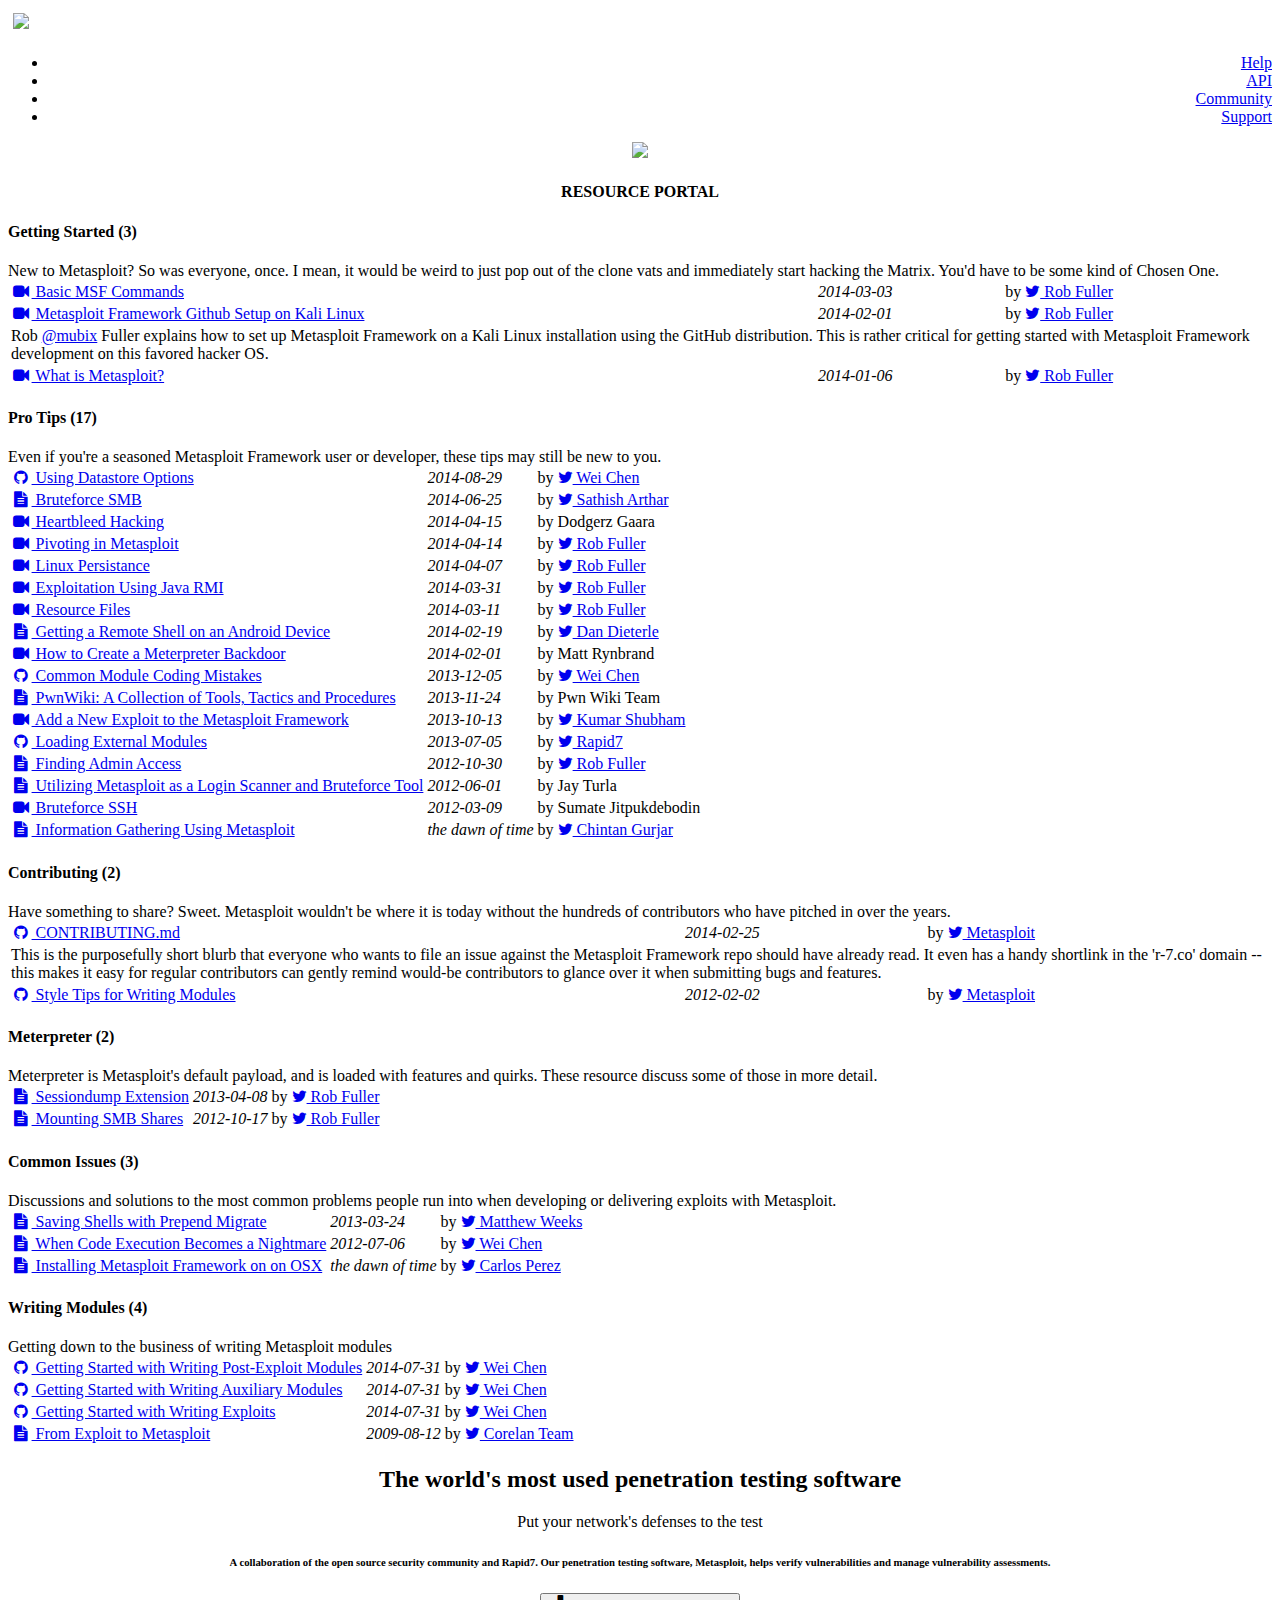
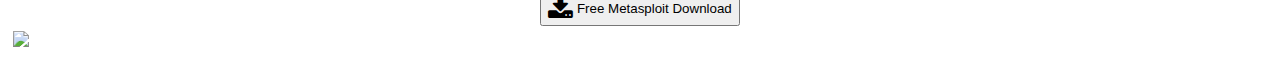
==== index.html @ c906aa35 "Update to 62ab00e from source" ====
<!DOCTYPE html>
<html lang="en">
  <head>
    <meta charset="utf-8" />
    <meta content="IE=edge" http-equiv="X-UA-Compatible" />
    <meta name="viewport" content="width=device-width, initial-scale=1">
    <style id="antiClickjack">body{display:none !important;}</style>
    <script type="text/javascript">
  if (self === top) {
    var antiClickjack = document.getElementById("antiClickjack");
    antiClickjack.parentNode.removeChild(antiClickjack);
    } else {
      top.location = self.location;
  }
    </script>

  <title>Metasploit Resource Portal</title>
  <link href="//netdna.bootstrapcdn.com/font-awesome/4.2.0/css/font-awesome.min.css" rel="stylesheet" type="text/css" />
  <!-- Local versions for safety. Pare down the bootstrap.min someday soon -->
  <link href="stylesheets/darkly.css" rel="stylesheet" type="text/css" relative="true" />
  <link href="stylesheets/custom.css" rel="stylesheet" type="text/css" relative="true" />
  <script src="javascripts/jquery.min.js" type="text/javascript" relative="true"></script>
  <script src="javascripts/bootstrap.min.js" type="text/javascript" relative="true"></script>
  </head>
  <body>
    <div align="left" style="background-color: white; padding: 5px;">
  <img class="logo-r7" src="images/r7-logo.png" />
</div>


<ul position="static" align="right" class="nav nav-pills" role="tablist">  <li><a href="https://help.metasploit.com">Help</a></li>
  <li><a href="api/">API</a></li>
  <li><a href="https://community.rapid7.com/community/metasploit">Community</a></li>
  <li><a href="https://www.rapid7.com/support/">Support</a></li>
</ul>
<div align="center">  <img class="logo" src="images/metasploit-white-logo.png" />
  <h4 class="text-warning">RESOURCE PORTAL</h4>
</div>

<div class="panel-group" id="accordion">
    <div class="panel panel-primary">
<div class="panel-heading" data-toggle="collapse" data-parent="#accordion" data-target="#getting_started">    <h4 class="panel-title">
      Getting Started
      (3)
    </h4>
</div><div id="getting_started" class="panel-collapse collapse">      <div class="panel-body">
      New to Metasploit? So was everyone, once. I mean, it would be weird to just pop out of the clone vats and immediately start hacking the Matrix. You'd have to be some kind of Chosen One.
    </div>
    <table class="table">

  <tr>
      <td class="resource_url">
        <a target="_blank" href="https://www.youtube.com/watch?v=gWKyFYMY_Pk"><span class="fa-fw fa fa-video-camera"></span> Basic MSF Commands</a>
      </td>
      <td class="resource_date" nowrap>
        <em>2014-03-03</em>
      </td>
      <td nowrap>
        by
        <a target="_blank" href="https://twitter.com/mubix"><span class="fa fa-twitter"></span> Rob Fuller</a>
      </td>

    </tr>


  </tr>

  <tr>
      <td class="resource_url">
        <a target="_blank" href="https://www.youtube.com/watch?v=IBGb_uOzJqs"><span class="fa-fw fa fa-video-camera"></span> Metasploit Framework Github Setup on Kali Linux</a>
      </td>
      <td class="resource_date" nowrap>
        <em>2014-02-01</em>
      </td>
      <td nowrap>
        by
        <a target="_blank" href="https://twitter.com/mubix"><span class="fa fa-twitter"></span> Rob Fuller</a>
      </td>

    </tr>

      <tr>
        <td colspan=3>
          <div class="panel panel-default"><div class="panel-body">Rob <a href="https://twitter.com/mubix">@mubix</a> Fuller explains how to set up Metasploit Framework on a Kali Linux installation using the GitHub distribution. This is rather critical for getting started with Metasploit Framework development on this favored hacker OS.</div></div>
        </td>
      </tr>

  </tr>

  <tr>
      <td class="resource_url">
        <a target="_blank" href="https://www.youtube.com/watch?v=TCPyoWHy4eA"><span class="fa-fw fa fa-video-camera"></span> What is Metasploit?</a>
      </td>
      <td class="resource_date" nowrap>
        <em>2014-01-06</em>
      </td>
      <td nowrap>
        by
        <a target="_blank" href="https://twitter.com/mubix"><span class="fa fa-twitter"></span> Rob Fuller</a>
      </td>

    </tr>


  </tr>
  </table>
</div>
</div>

</div>  </div>
</div>

    <div class="panel panel-primary">
<div class="panel-heading" data-toggle="collapse" data-parent="#accordion" data-target="#pro_tips">    <h4 class="panel-title">
      Pro Tips
      (17)
    </h4>
</div><div id="pro_tips" class="panel-collapse collapse">      <div class="panel-body">
      Even if you're a seasoned Metasploit Framework user or developer, these tips may still be new to you.
    </div>
    <table class="table">

  <tr>
      <td class="resource_url">
        <a target="_blank" href="https://github.com/rapid7/metasploit-framework/wiki/How-to-use-datastore-options"><span class="fa-fw fa fa-github"></span> Using Datastore Options</a>
      </td>
      <td class="resource_date" nowrap>
        <em>2014-08-29</em>
      </td>
      <td nowrap>
        by
        <a target="_blank" href="https://twitter.com/_sinn3r"><span class="fa fa-twitter"></span> Wei Chen</a>
      </td>

    </tr>


  </tr>

  <tr>
      <td class="resource_url">
        <a target="_blank" href="https://sathisharthars.wordpress.com/2014/06/25/brute-force-smb-shares-in-windows-7-using-metasploit/"><span class="fa-fw fa fa-file-text"></span> Bruteforce SMB</a>
      </td>
      <td class="resource_date" nowrap>
        <em>2014-06-25</em>
      </td>
      <td nowrap>
        by
        <a target="_blank" href="https://twitter.com/sathisharthars"><span class="fa fa-twitter"></span> Sathish Arthar</a>
      </td>

    </tr>


  </tr>

  <tr>
      <td class="resource_url">
        <a target="_blank" href="https://www.youtube.com/watch?v=X7mRw8Dau7Y"><span class="fa-fw fa fa-video-camera"></span> Heartbleed Hacking</a>
      </td>
      <td class="resource_date" nowrap>
        <em>2014-04-15</em>
      </td>
      <td nowrap>
        by
        Dodgerz Gaara
      </td>

    </tr>


  </tr>

  <tr>
      <td class="resource_url">
        <a target="_blank" href="https://www.youtube.com/watch?v=MeSql-3aOsM"><span class="fa-fw fa fa-video-camera"></span> Pivoting in Metasploit</a>
      </td>
      <td class="resource_date" nowrap>
        <em>2014-04-14</em>
      </td>
      <td nowrap>
        by
        <a target="_blank" href="https://twitter.com/mubix"><span class="fa fa-twitter"></span> Rob Fuller</a>
      </td>

    </tr>


  </tr>

  <tr>
      <td class="resource_url">
        <a target="_blank" href="https://www.youtube.com/watch?v=bkfgPawWlQs"><span class="fa-fw fa fa-video-camera"></span> Linux Persistance</a>
      </td>
      <td class="resource_date" nowrap>
        <em>2014-04-07</em>
      </td>
      <td nowrap>
        by
        <a target="_blank" href="https://twitter.com/mubix"><span class="fa fa-twitter"></span> Rob Fuller</a>
      </td>

    </tr>


  </tr>

  <tr>
      <td class="resource_url">
        <a target="_blank" href="https://www.youtube.com/watch?v=uH6capdxCWg"><span class="fa-fw fa fa-video-camera"></span> Exploitation Using Java RMI</a>
      </td>
      <td class="resource_date" nowrap>
        <em>2014-03-31</em>
      </td>
      <td nowrap>
        by
        <a target="_blank" href="https://twitter.com/mubix"><span class="fa fa-twitter"></span> Rob Fuller</a>
      </td>

    </tr>


  </tr>

  <tr>
      <td class="resource_url">
        <a target="_blank" href="https://www.youtube.com/watch?v=TaaMSlHe67o"><span class="fa-fw fa fa-video-camera"></span> Resource Files</a>
      </td>
      <td class="resource_date" nowrap>
        <em>2014-03-11</em>
      </td>
      <td nowrap>
        by
        <a target="_blank" href="https://twitter.com/mubix"><span class="fa fa-twitter"></span> Rob Fuller</a>
      </td>

    </tr>


  </tr>

  <tr>
      <td class="resource_url">
        <a target="_blank" href="http://www.infosecisland.com/blogview/23632-Getting-a-Remote-Shell-on-an-Android-Device-using-Metasploit.html"><span class="fa-fw fa fa-file-text"></span> Getting a Remote Shell on an Android Device</a>
      </td>
      <td class="resource_date" nowrap>
        <em>2014-02-19</em>
      </td>
      <td nowrap>
        by
        <a target="_blank" href="https://twitter.com/Cyberarms"><span class="fa fa-twitter"></span> Dan Dieterle</a>
      </td>

    </tr>


  </tr>

  <tr>
      <td class="resource_url">
        <a target="_blank" href="https://www.youtube.com/watch?v=oVuQUnXXeqI"><span class="fa-fw fa fa-video-camera"></span> How to Create a Meterpreter Backdoor</a>
      </td>
      <td class="resource_date" nowrap>
        <em>2014-02-01</em>
      </td>
      <td nowrap>
        by
        Matt Rynbrand
      </td>

    </tr>


  </tr>

  <tr>
      <td class="resource_url">
        <a target="_blank" href="https://github.com/rapid7/metasploit-framework/wiki/Common-Metasploit-Module-Coding-Mistakes"><span class="fa-fw fa fa-github"></span> Common Module Coding Mistakes</a>
      </td>
      <td class="resource_date" nowrap>
        <em>2013-12-05</em>
      </td>
      <td nowrap>
        by
        <a target="_blank" href="https://twitter.com/_sinn3r"><span class="fa fa-twitter"></span> Wei Chen</a>
      </td>

    </tr>


  </tr>

  <tr>
      <td class="resource_url">
        <a target="_blank" href="http://pwnwiki.io/#!index.md"><span class="fa-fw fa fa-file-text"></span> PwnWiki: A Collection of Tools, Tactics and Procedures</a>
      </td>
      <td class="resource_date" nowrap>
        <em>2013-11-24</em>
      </td>
      <td nowrap>
        by
        Pwn Wiki Team
      </td>

    </tr>


  </tr>

  <tr>
      <td class="resource_url">
        <a target="_blank" href="https://www.youtube.com/watch?v=fxzLlkEnrjk"><span class="fa-fw fa fa-video-camera"></span> Add a New Exploit to the Metasploit Framework</a>
      </td>
      <td class="resource_date" nowrap>
        <em>2013-10-13</em>
      </td>
      <td nowrap>
        by
        <a target="_blank" href="https://twitter.com/hackah0lic"><span class="fa fa-twitter"></span> Kumar Shubham</a>
      </td>

    </tr>


  </tr>

  <tr>
      <td class="resource_url">
        <a target="_blank" href="https://github.com/rapid7/metasploit-framework/wiki/Loading-External-Modules"><span class="fa-fw fa fa-github"></span> Loading External Modules</a>
      </td>
      <td class="resource_date" nowrap>
        <em>2013-07-05</em>
      </td>
      <td nowrap>
        by
        <a target="_blank" href="https://twitter.com/rapid7"><span class="fa fa-twitter"></span> Rapid7</a>
      </td>

    </tr>


  </tr>

  <tr>
      <td class="resource_url">
        <a target="_blank" href="http://www.room362.com/blog/2012/10/30/finding-admin-access/"><span class="fa-fw fa fa-file-text"></span> Finding Admin Access</a>
      </td>
      <td class="resource_date" nowrap>
        <em>2012-10-30</em>
      </td>
      <td nowrap>
        by
        <a target="_blank" href="https://twitter.com/mubix"><span class="fa fa-twitter"></span> Rob Fuller</a>
      </td>

    </tr>


  </tr>

  <tr>
      <td class="resource_url">
        <a target="_blank" href="http://pentestlab.org/utilizing-metasploit-as-a-login-scanner-and-as-a-brute-force-attack-tool/"><span class="fa-fw fa fa-file-text"></span> Utilizing Metasploit as a Login Scanner and Bruteforce Tool</a>
      </td>
      <td class="resource_date" nowrap>
        <em>2012-06-01</em>
      </td>
      <td nowrap>
        by
        Jay Turla
      </td>

    </tr>


  </tr>

  <tr>
      <td class="resource_url">
        <a target="_blank" href="https://www.youtube.com/watch?v=PDTsl8myrMg"><span class="fa-fw fa fa-video-camera"></span> Bruteforce SSH</a>
      </td>
      <td class="resource_date" nowrap>
        <em>2012-03-09</em>
      </td>
      <td nowrap>
        by
        Sumate Jitpukdebodin
      </td>

    </tr>


  </tr>

  <tr>
      <td class="resource_url">
        <a target="_blank" href="http://resources.infosecinstitute.com/information-gathering-using-metasploit/"><span class="fa-fw fa fa-file-text"></span> Information Gathering Using Metasploit</a>
      </td>
      <td class="resource_date" nowrap>
        <em>the dawn of time</em>
      </td>
      <td nowrap>
        by
        <a target="_blank" href="https://twitter.com/chintan_gurjar"><span class="fa fa-twitter"></span> Chintan Gurjar</a>
      </td>

    </tr>


  </tr>
  </table>
</div>
</div>

</div>  </div>
</div>

    <div class="panel panel-primary">
<div class="panel-heading" data-toggle="collapse" data-parent="#accordion" data-target="#contributing">    <h4 class="panel-title">
      Contributing
      (2)
    </h4>
</div><div id="contributing" class="panel-collapse collapse">      <div class="panel-body">
      Have something to share? Sweet. Metasploit wouldn't be where it is today without the hundreds of contributors who have pitched in over the years.
    </div>
    <table class="table">

  <tr>
      <td class="resource_url">
        <a target="_blank" href="http://r-7.co/MSF-CONTRIB"><span class="fa-fw fa fa-github"></span> CONTRIBUTING.md</a>
      </td>
      <td class="resource_date" nowrap>
        <em>2014-02-25</em>
      </td>
      <td nowrap>
        by
        <a target="_blank" href="https://twitter.com/metasploit"><span class="fa fa-twitter"></span> Metasploit</a>
      </td>

    </tr>

      <tr>
        <td colspan=3>
          <div class="panel panel-default"><div class="panel-body">This is the purposefully short blurb that everyone who wants to file an issue against the Metasploit Framework repo should have already read. It even has a handy shortlink in the 'r-7.co' domain -- this makes it easy for regular contributors can gently remind would-be contributors to glance over it when submitting bugs and features.</div></div>
        </td>
      </tr>

  </tr>

  <tr>
      <td class="resource_url">
        <a target="_blank" href="https://github.com/rapid7/metasploit-framework/wiki/Style-Tips"><span class="fa-fw fa fa-github"></span> Style Tips for Writing Modules</a>
      </td>
      <td class="resource_date" nowrap>
        <em>2012-02-02</em>
      </td>
      <td nowrap>
        by
        <a target="_blank" href="https://twitter.com/metasploit"><span class="fa fa-twitter"></span> Metasploit</a>
      </td>

    </tr>


  </tr>
  </table>
</div>
</div>

</div>  </div>
</div>

    <div class="panel panel-primary">
<div class="panel-heading" data-toggle="collapse" data-parent="#accordion" data-target="#meterpreter">    <h4 class="panel-title">
      Meterpreter
      (2)
    </h4>
</div><div id="meterpreter" class="panel-collapse collapse">      <div class="panel-body">
      Meterpreter is Metasploit's default payload, and is loaded with features and quirks. These resource discuss some of those in more detail.
    </div>
    <table class="table">

  <tr>
      <td class="resource_url">
        <a target="_blank" href="http://www.room362.com/blog/2013/04/08/sessiondump-meterpreter-extension/"><span class="fa-fw fa fa-file-text"></span> Sessiondump Extension</a>
      </td>
      <td class="resource_date" nowrap>
        <em>2013-04-08</em>
      </td>
      <td nowrap>
        by
        <a target="_blank" href="https://twitter.com/mubix"><span class="fa fa-twitter"></span> Rob Fuller</a>
      </td>

    </tr>


  </tr>

  <tr>
      <td class="resource_url">
        <a target="_blank" href="http://www.room362.com/blog/2012/10/17/mounting-smb-shares-over-meterpreter/"><span class="fa-fw fa fa-file-text"></span> Mounting SMB Shares</a>
      </td>
      <td class="resource_date" nowrap>
        <em>2012-10-17</em>
      </td>
      <td nowrap>
        by
        <a target="_blank" href="https://twitter.com/mubix"><span class="fa fa-twitter"></span> Rob Fuller</a>
      </td>

    </tr>


  </tr>
  </table>
</div>
</div>

</div>  </div>
</div>

    <div class="panel panel-primary">
<div class="panel-heading" data-toggle="collapse" data-parent="#accordion" data-target="#common_issues">    <h4 class="panel-title">
      Common Issues
      (3)
    </h4>
</div><div id="common_issues" class="panel-collapse collapse">      <div class="panel-body">
      Discussions and solutions to the most common problems people run into when developing or delivering exploits with Metasploit.
    </div>
    <table class="table">

  <tr>
      <td class="resource_url">
        <a target="_blank" href="http://www.scriptjunkie.us/2013/03/saving-shells-with-prependmigrate/"><span class="fa-fw fa fa-file-text"></span> Saving Shells with Prepend Migrate</a>
      </td>
      <td class="resource_date" nowrap>
        <em>2013-03-24</em>
      </td>
      <td nowrap>
        by
        <a target="_blank" href="https://twitter.com/scriptjunkie"><span class="fa fa-twitter"></span> Matthew Weeks</a>
      </td>

    </tr>


  </tr>

  <tr>
      <td class="resource_url">
        <a target="_blank" href="https://community.rapid7.com/community/metasploit/blog/2012/07/06/stack-smashing-when-code-execution-becomes-a-nightmare"><span class="fa-fw fa fa-file-text"></span> When Code Execution Becomes a Nightmare</a>
      </td>
      <td class="resource_date" nowrap>
        <em>2012-07-06</em>
      </td>
      <td nowrap>
        by
        <a target="_blank" href="https://twitter.com/_sinn3r"><span class="fa fa-twitter"></span> Wei Chen</a>
      </td>

    </tr>


  </tr>

  <tr>
      <td class="resource_url">
        <a target="_blank" href="http://www.darkoperator.com/installing-metasploit-framewor/"><span class="fa-fw fa fa-file-text"></span> Installing Metasploit Framework on on OSX</a>
      </td>
      <td class="resource_date" nowrap>
        <em>the dawn of time</em>
      </td>
      <td nowrap>
        by
        <a target="_blank" href="https://twitter.com/Carlos_Perez"><span class="fa fa-twitter"></span> Carlos Perez</a>
      </td>

    </tr>


  </tr>
  </table>
</div>
</div>

</div>  </div>
</div>

    <div class="panel panel-primary">
<div class="panel-heading" data-toggle="collapse" data-parent="#accordion" data-target="#writing_modules">    <h4 class="panel-title">
      Writing Modules
      (4)
    </h4>
</div><div id="writing_modules" class="panel-collapse collapse">      <div class="panel-body">
      Getting down to the business of writing Metasploit modules
    </div>
    <table class="table">

  <tr>
      <td class="resource_url">
        <a target="_blank" href="https://github.com/rapid7/metasploit-framework/wiki/How-to-get-started-with-writing-a-post-module"><span class="fa-fw fa fa-github"></span> Getting Started with Writing Post-Exploit Modules</a>
      </td>
      <td class="resource_date" nowrap>
        <em>2014-07-31</em>
      </td>
      <td nowrap>
        by
        <a target="_blank" href="https://twitter.com/_sinn3r"><span class="fa fa-twitter"></span> Wei Chen</a>
      </td>

    </tr>


  </tr>

  <tr>
      <td class="resource_url">
        <a target="_blank" href="https://github.com/rapid7/metasploit-framework/wiki/How-to-get-started-with-writing-an-auxiliary-module"><span class="fa-fw fa fa-github"></span> Getting Started with Writing Auxiliary Modules</a>
      </td>
      <td class="resource_date" nowrap>
        <em>2014-07-31</em>
      </td>
      <td nowrap>
        by
        <a target="_blank" href="https://twitter.com/_sinn3r"><span class="fa fa-twitter"></span> Wei Chen</a>
      </td>

    </tr>


  </tr>

  <tr>
      <td class="resource_url">
        <a target="_blank" href="https://github.com/rapid7/metasploit-framework/wiki/How-to-get-started-with-writing-an-exploit"><span class="fa-fw fa fa-github"></span> Getting Started with Writing Exploits</a>
      </td>
      <td class="resource_date" nowrap>
        <em>2014-07-31</em>
      </td>
      <td nowrap>
        by
        <a target="_blank" href="https://twitter.com/_sinn3r"><span class="fa fa-twitter"></span> Wei Chen</a>
      </td>

    </tr>


  </tr>

  <tr>
      <td class="resource_url">
        <a target="_blank" href="https://www.corelan.be/index.php/2009/08/12/exploit-writing-tutorials-part-4-from-exploit-to-metasploit-the-basics/"><span class="fa-fw fa fa-file-text"></span> From Exploit to Metasploit</a>
      </td>
      <td class="resource_date" nowrap>
        <em>2009-08-12</em>
      </td>
      <td nowrap>
        by
        <a target="_blank" href="https://twitter.com/corelanc0d3r"><span class="fa fa-twitter"></span> Corelan Team</a>
      </td>

    </tr>


  </tr>
  </table>
</div>
</div>

</div>  </div>
</div>

</div>

<div class="jumbotron" align="center">
  <h2>The world's most used penetration testing software</h2>
  <p class="text-warning">Put your network's defenses to the test</p>
  <h6>

  A collaboration of the open source security community and Rapid7. Our
  penetration testing software, Metasploit, helps verify vulnerabilities and
  manage vulnerability assessments.

  </h6>

  <a href="http://www.rapid7.com/products/metasploit/download.jsp"><button class="btn btn-info"><span class="text-warning fa-2x fa fa-download" style="vertical-align: middle"></span> Free Metasploit Download</button></a>

</div>

<div align="left" style="background-color: white; padding: 5px;">
  <img class="logo-r7" src="images/r7-logo.png" />
</div>

  </body>
</html>
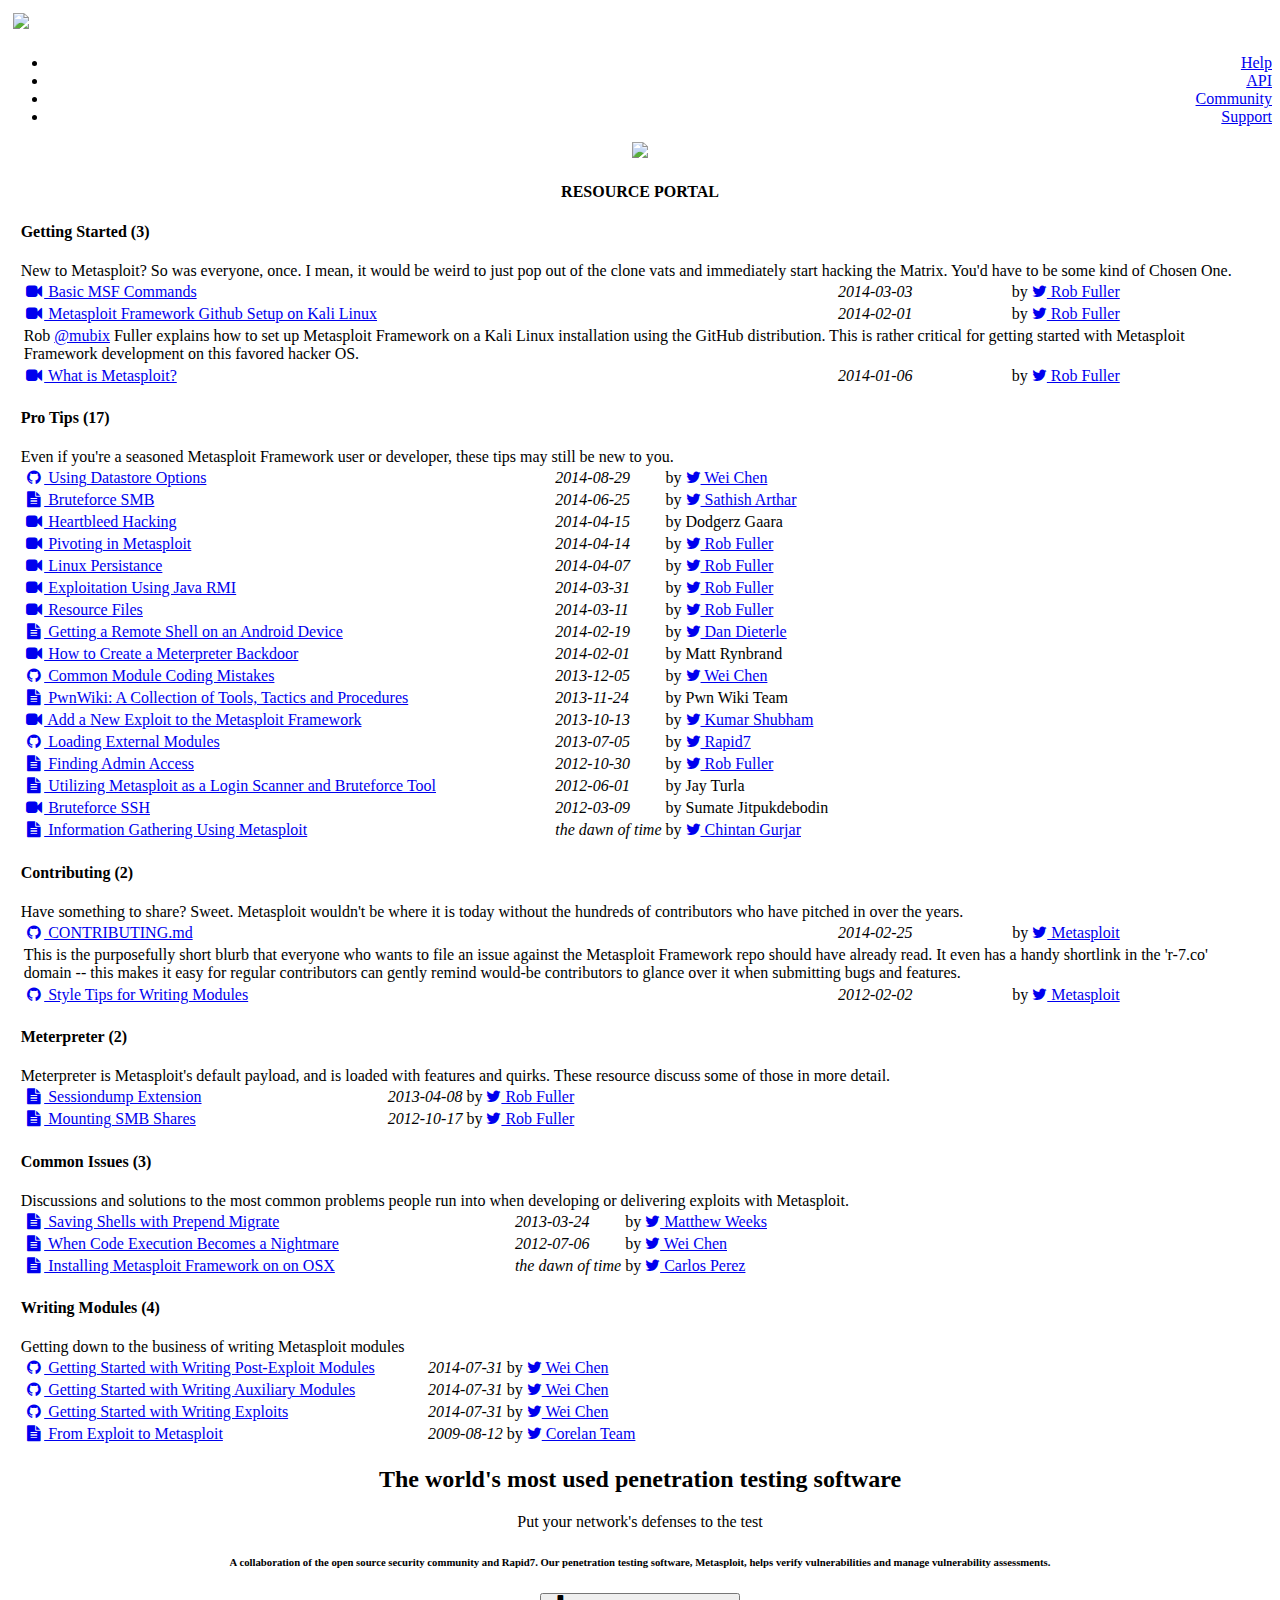
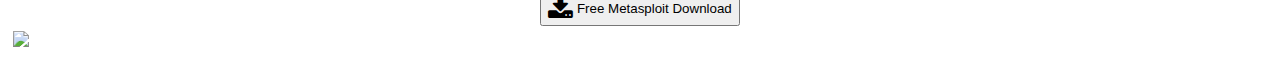
==== commit d59b495b: "Update to 46bdd7a from source" ====
--- a/index.html
+++ b/index.html
@@ -43,10 +43,11 @@
       Getting Started
       (3)
     </h4>
-</div><div id="getting_started" class="panel-collapse collapse">      <div class="panel-body">
+</div><div id="getting_started" class="panel-collapse collapse">    <div class="panel-body">
       New to Metasploit? So was everyone, once. I mean, it would be weird to just pop out of the clone vats and immediately start hacking the Matrix. You'd have to be some kind of Chosen One.
     </div>
-    <table class="table">
+    <div class="table-responsive">
+<table class="table">
 
   <tr>
       <td class="resource_url">
@@ -55,7 +56,7 @@
       <td class="resource_date" nowrap>
         <em>2014-03-03</em>
       </td>
-      <td nowrap>
+      <td class="resource_author" nowrap>
         by
         <a target="_blank" href="https://twitter.com/mubix"><span class="fa fa-twitter"></span> Rob Fuller</a>
       </td>
@@ -72,7 +73,7 @@
       <td class="resource_date" nowrap>
         <em>2014-02-01</em>
       </td>
-      <td nowrap>
+      <td class="resource_author" nowrap>
         by
         <a target="_blank" href="https://twitter.com/mubix"><span class="fa fa-twitter"></span> Rob Fuller</a>
       </td>
@@ -80,7 +81,7 @@
     </tr>
 
       <tr>
-        <td colspan=3>
+        <td class="resource_comment" colspan=3>
           <div class="panel panel-default"><div class="panel-body">Rob <a href="https://twitter.com/mubix">@mubix</a> Fuller explains how to set up Metasploit Framework on a Kali Linux installation using the GitHub distribution. This is rather critical for getting started with Metasploit Framework development on this favored hacker OS.</div></div>
         </td>
       </tr>
@@ -94,7 +95,7 @@
       <td class="resource_date" nowrap>
         <em>2014-01-06</em>
       </td>
-      <td nowrap>
+      <td class="resource_author" nowrap>
         by
         <a target="_blank" href="https://twitter.com/mubix"><span class="fa fa-twitter"></span> Rob Fuller</a>
       </td>
@@ -105,20 +106,19 @@
   </tr>
   </table>
 </div>
-</div>
-
-</div>  </div>
-</div>
+
+</div></div>
 
     <div class="panel panel-primary">
 <div class="panel-heading" data-toggle="collapse" data-parent="#accordion" data-target="#pro_tips">    <h4 class="panel-title">
       Pro Tips
       (17)
     </h4>
-</div><div id="pro_tips" class="panel-collapse collapse">      <div class="panel-body">
+</div><div id="pro_tips" class="panel-collapse collapse">    <div class="panel-body">
       Even if you're a seasoned Metasploit Framework user or developer, these tips may still be new to you.
     </div>
-    <table class="table">
+    <div class="table-responsive">
+<table class="table">
 
   <tr>
       <td class="resource_url">
@@ -127,7 +127,7 @@
       <td class="resource_date" nowrap>
         <em>2014-08-29</em>
       </td>
-      <td nowrap>
+      <td class="resource_author" nowrap>
         by
         <a target="_blank" href="https://twitter.com/_sinn3r"><span class="fa fa-twitter"></span> Wei Chen</a>
       </td>
@@ -144,7 +144,7 @@
       <td class="resource_date" nowrap>
         <em>2014-06-25</em>
       </td>
-      <td nowrap>
+      <td class="resource_author" nowrap>
         by
         <a target="_blank" href="https://twitter.com/sathisharthars"><span class="fa fa-twitter"></span> Sathish Arthar</a>
       </td>
@@ -161,7 +161,7 @@
       <td class="resource_date" nowrap>
         <em>2014-04-15</em>
       </td>
-      <td nowrap>
+      <td class="resource_author" nowrap>
         by
         Dodgerz Gaara
       </td>
@@ -178,7 +178,7 @@
       <td class="resource_date" nowrap>
         <em>2014-04-14</em>
       </td>
-      <td nowrap>
+      <td class="resource_author" nowrap>
         by
         <a target="_blank" href="https://twitter.com/mubix"><span class="fa fa-twitter"></span> Rob Fuller</a>
       </td>
@@ -195,7 +195,7 @@
       <td class="resource_date" nowrap>
         <em>2014-04-07</em>
       </td>
-      <td nowrap>
+      <td class="resource_author" nowrap>
         by
         <a target="_blank" href="https://twitter.com/mubix"><span class="fa fa-twitter"></span> Rob Fuller</a>
       </td>
@@ -212,7 +212,7 @@
       <td class="resource_date" nowrap>
         <em>2014-03-31</em>
       </td>
-      <td nowrap>
+      <td class="resource_author" nowrap>
         by
         <a target="_blank" href="https://twitter.com/mubix"><span class="fa fa-twitter"></span> Rob Fuller</a>
       </td>
@@ -229,7 +229,7 @@
       <td class="resource_date" nowrap>
         <em>2014-03-11</em>
       </td>
-      <td nowrap>
+      <td class="resource_author" nowrap>
         by
         <a target="_blank" href="https://twitter.com/mubix"><span class="fa fa-twitter"></span> Rob Fuller</a>
       </td>
@@ -246,7 +246,7 @@
       <td class="resource_date" nowrap>
         <em>2014-02-19</em>
       </td>
-      <td nowrap>
+      <td class="resource_author" nowrap>
         by
         <a target="_blank" href="https://twitter.com/Cyberarms"><span class="fa fa-twitter"></span> Dan Dieterle</a>
       </td>
@@ -263,7 +263,7 @@
       <td class="resource_date" nowrap>
         <em>2014-02-01</em>
       </td>
-      <td nowrap>
+      <td class="resource_author" nowrap>
         by
         Matt Rynbrand
       </td>
@@ -280,7 +280,7 @@
       <td class="resource_date" nowrap>
         <em>2013-12-05</em>
       </td>
-      <td nowrap>
+      <td class="resource_author" nowrap>
         by
         <a target="_blank" href="https://twitter.com/_sinn3r"><span class="fa fa-twitter"></span> Wei Chen</a>
       </td>
@@ -297,7 +297,7 @@
       <td class="resource_date" nowrap>
         <em>2013-11-24</em>
       </td>
-      <td nowrap>
+      <td class="resource_author" nowrap>
         by
         Pwn Wiki Team
       </td>
@@ -314,7 +314,7 @@
       <td class="resource_date" nowrap>
         <em>2013-10-13</em>
       </td>
-      <td nowrap>
+      <td class="resource_author" nowrap>
         by
         <a target="_blank" href="https://twitter.com/hackah0lic"><span class="fa fa-twitter"></span> Kumar Shubham</a>
       </td>
@@ -331,7 +331,7 @@
       <td class="resource_date" nowrap>
         <em>2013-07-05</em>
       </td>
-      <td nowrap>
+      <td class="resource_author" nowrap>
         by
         <a target="_blank" href="https://twitter.com/rapid7"><span class="fa fa-twitter"></span> Rapid7</a>
       </td>
@@ -348,7 +348,7 @@
       <td class="resource_date" nowrap>
         <em>2012-10-30</em>
       </td>
-      <td nowrap>
+      <td class="resource_author" nowrap>
         by
         <a target="_blank" href="https://twitter.com/mubix"><span class="fa fa-twitter"></span> Rob Fuller</a>
       </td>
@@ -365,7 +365,7 @@
       <td class="resource_date" nowrap>
         <em>2012-06-01</em>
       </td>
-      <td nowrap>
+      <td class="resource_author" nowrap>
         by
         Jay Turla
       </td>
@@ -382,7 +382,7 @@
       <td class="resource_date" nowrap>
         <em>2012-03-09</em>
       </td>
-      <td nowrap>
+      <td class="resource_author" nowrap>
         by
         Sumate Jitpukdebodin
       </td>
@@ -399,7 +399,7 @@
       <td class="resource_date" nowrap>
         <em>the dawn of time</em>
       </td>
-      <td nowrap>
+      <td class="resource_author" nowrap>
         by
         <a target="_blank" href="https://twitter.com/chintan_gurjar"><span class="fa fa-twitter"></span> Chintan Gurjar</a>
       </td>
@@ -410,20 +410,19 @@
   </tr>
   </table>
 </div>
-</div>
-
-</div>  </div>
-</div>
+
+</div></div>
 
     <div class="panel panel-primary">
 <div class="panel-heading" data-toggle="collapse" data-parent="#accordion" data-target="#contributing">    <h4 class="panel-title">
       Contributing
       (2)
     </h4>
-</div><div id="contributing" class="panel-collapse collapse">      <div class="panel-body">
+</div><div id="contributing" class="panel-collapse collapse">    <div class="panel-body">
       Have something to share? Sweet. Metasploit wouldn't be where it is today without the hundreds of contributors who have pitched in over the years.
     </div>
-    <table class="table">
+    <div class="table-responsive">
+<table class="table">
 
   <tr>
       <td class="resource_url">
@@ -432,7 +431,7 @@
       <td class="resource_date" nowrap>
         <em>2014-02-25</em>
       </td>
-      <td nowrap>
+      <td class="resource_author" nowrap>
         by
         <a target="_blank" href="https://twitter.com/metasploit"><span class="fa fa-twitter"></span> Metasploit</a>
       </td>
@@ -440,7 +439,7 @@
     </tr>
 
       <tr>
-        <td colspan=3>
+        <td class="resource_comment" colspan=3>
           <div class="panel panel-default"><div class="panel-body">This is the purposefully short blurb that everyone who wants to file an issue against the Metasploit Framework repo should have already read. It even has a handy shortlink in the 'r-7.co' domain -- this makes it easy for regular contributors can gently remind would-be contributors to glance over it when submitting bugs and features.</div></div>
         </td>
       </tr>
@@ -454,7 +453,7 @@
       <td class="resource_date" nowrap>
         <em>2012-02-02</em>
       </td>
-      <td nowrap>
+      <td class="resource_author" nowrap>
         by
         <a target="_blank" href="https://twitter.com/metasploit"><span class="fa fa-twitter"></span> Metasploit</a>
       </td>
@@ -465,20 +464,19 @@
   </tr>
   </table>
 </div>
-</div>
-
-</div>  </div>
-</div>
+
+</div></div>
 
     <div class="panel panel-primary">
 <div class="panel-heading" data-toggle="collapse" data-parent="#accordion" data-target="#meterpreter">    <h4 class="panel-title">
       Meterpreter
       (2)
     </h4>
-</div><div id="meterpreter" class="panel-collapse collapse">      <div class="panel-body">
+</div><div id="meterpreter" class="panel-collapse collapse">    <div class="panel-body">
       Meterpreter is Metasploit's default payload, and is loaded with features and quirks. These resource discuss some of those in more detail.
     </div>
-    <table class="table">
+    <div class="table-responsive">
+<table class="table">
 
   <tr>
       <td class="resource_url">
@@ -487,7 +485,7 @@
       <td class="resource_date" nowrap>
         <em>2013-04-08</em>
       </td>
-      <td nowrap>
+      <td class="resource_author" nowrap>
         by
         <a target="_blank" href="https://twitter.com/mubix"><span class="fa fa-twitter"></span> Rob Fuller</a>
       </td>
@@ -504,7 +502,7 @@
       <td class="resource_date" nowrap>
         <em>2012-10-17</em>
       </td>
-      <td nowrap>
+      <td class="resource_author" nowrap>
         by
         <a target="_blank" href="https://twitter.com/mubix"><span class="fa fa-twitter"></span> Rob Fuller</a>
       </td>
@@ -515,20 +513,19 @@
   </tr>
   </table>
 </div>
-</div>
-
-</div>  </div>
-</div>
+
+</div></div>
 
     <div class="panel panel-primary">
 <div class="panel-heading" data-toggle="collapse" data-parent="#accordion" data-target="#common_issues">    <h4 class="panel-title">
       Common Issues
       (3)
     </h4>
-</div><div id="common_issues" class="panel-collapse collapse">      <div class="panel-body">
+</div><div id="common_issues" class="panel-collapse collapse">    <div class="panel-body">
       Discussions and solutions to the most common problems people run into when developing or delivering exploits with Metasploit.
     </div>
-    <table class="table">
+    <div class="table-responsive">
+<table class="table">
 
   <tr>
       <td class="resource_url">
@@ -537,7 +534,7 @@
       <td class="resource_date" nowrap>
         <em>2013-03-24</em>
       </td>
-      <td nowrap>
+      <td class="resource_author" nowrap>
         by
         <a target="_blank" href="https://twitter.com/scriptjunkie"><span class="fa fa-twitter"></span> Matthew Weeks</a>
       </td>
@@ -554,7 +551,7 @@
       <td class="resource_date" nowrap>
         <em>2012-07-06</em>
       </td>
-      <td nowrap>
+      <td class="resource_author" nowrap>
         by
         <a target="_blank" href="https://twitter.com/_sinn3r"><span class="fa fa-twitter"></span> Wei Chen</a>
       </td>
@@ -571,7 +568,7 @@
       <td class="resource_date" nowrap>
         <em>the dawn of time</em>
       </td>
-      <td nowrap>
+      <td class="resource_author" nowrap>
         by
         <a target="_blank" href="https://twitter.com/Carlos_Perez"><span class="fa fa-twitter"></span> Carlos Perez</a>
       </td>
@@ -582,20 +579,19 @@
   </tr>
   </table>
 </div>
-</div>
-
-</div>  </div>
-</div>
+
+</div></div>
 
     <div class="panel panel-primary">
 <div class="panel-heading" data-toggle="collapse" data-parent="#accordion" data-target="#writing_modules">    <h4 class="panel-title">
       Writing Modules
       (4)
     </h4>
-</div><div id="writing_modules" class="panel-collapse collapse">      <div class="panel-body">
+</div><div id="writing_modules" class="panel-collapse collapse">    <div class="panel-body">
       Getting down to the business of writing Metasploit modules
     </div>
-    <table class="table">
+    <div class="table-responsive">
+<table class="table">
 
   <tr>
       <td class="resource_url">
@@ -604,7 +600,7 @@
       <td class="resource_date" nowrap>
         <em>2014-07-31</em>
       </td>
-      <td nowrap>
+      <td class="resource_author" nowrap>
         by
         <a target="_blank" href="https://twitter.com/_sinn3r"><span class="fa fa-twitter"></span> Wei Chen</a>
       </td>
@@ -621,7 +617,7 @@
       <td class="resource_date" nowrap>
         <em>2014-07-31</em>
       </td>
-      <td nowrap>
+      <td class="resource_author" nowrap>
         by
         <a target="_blank" href="https://twitter.com/_sinn3r"><span class="fa fa-twitter"></span> Wei Chen</a>
       </td>
@@ -638,7 +634,7 @@
       <td class="resource_date" nowrap>
         <em>2014-07-31</em>
       </td>
-      <td nowrap>
+      <td class="resource_author" nowrap>
         by
         <a target="_blank" href="https://twitter.com/_sinn3r"><span class="fa fa-twitter"></span> Wei Chen</a>
       </td>
@@ -655,7 +651,7 @@
       <td class="resource_date" nowrap>
         <em>2009-08-12</em>
       </td>
-      <td nowrap>
+      <td class="resource_author" nowrap>
         by
         <a target="_blank" href="https://twitter.com/corelanc0d3r"><span class="fa fa-twitter"></span> Corelan Team</a>
       </td>
@@ -666,10 +662,8 @@
   </tr>
   </table>
 </div>
-</div>
-
-</div>  </div>
-</div>
+
+</div></div>
 
 </div>
 
--- a/stylesheets/custom.css
+++ b/stylesheets/custom.css
@@ -0,0 +1 @@
+.panel-group{margin-left:1%;margin-right:1%}.logo{max-width:300px}.logo-r7{max-width:200px}.panel-heading{cursor:pointer}.resource_url{width:66%}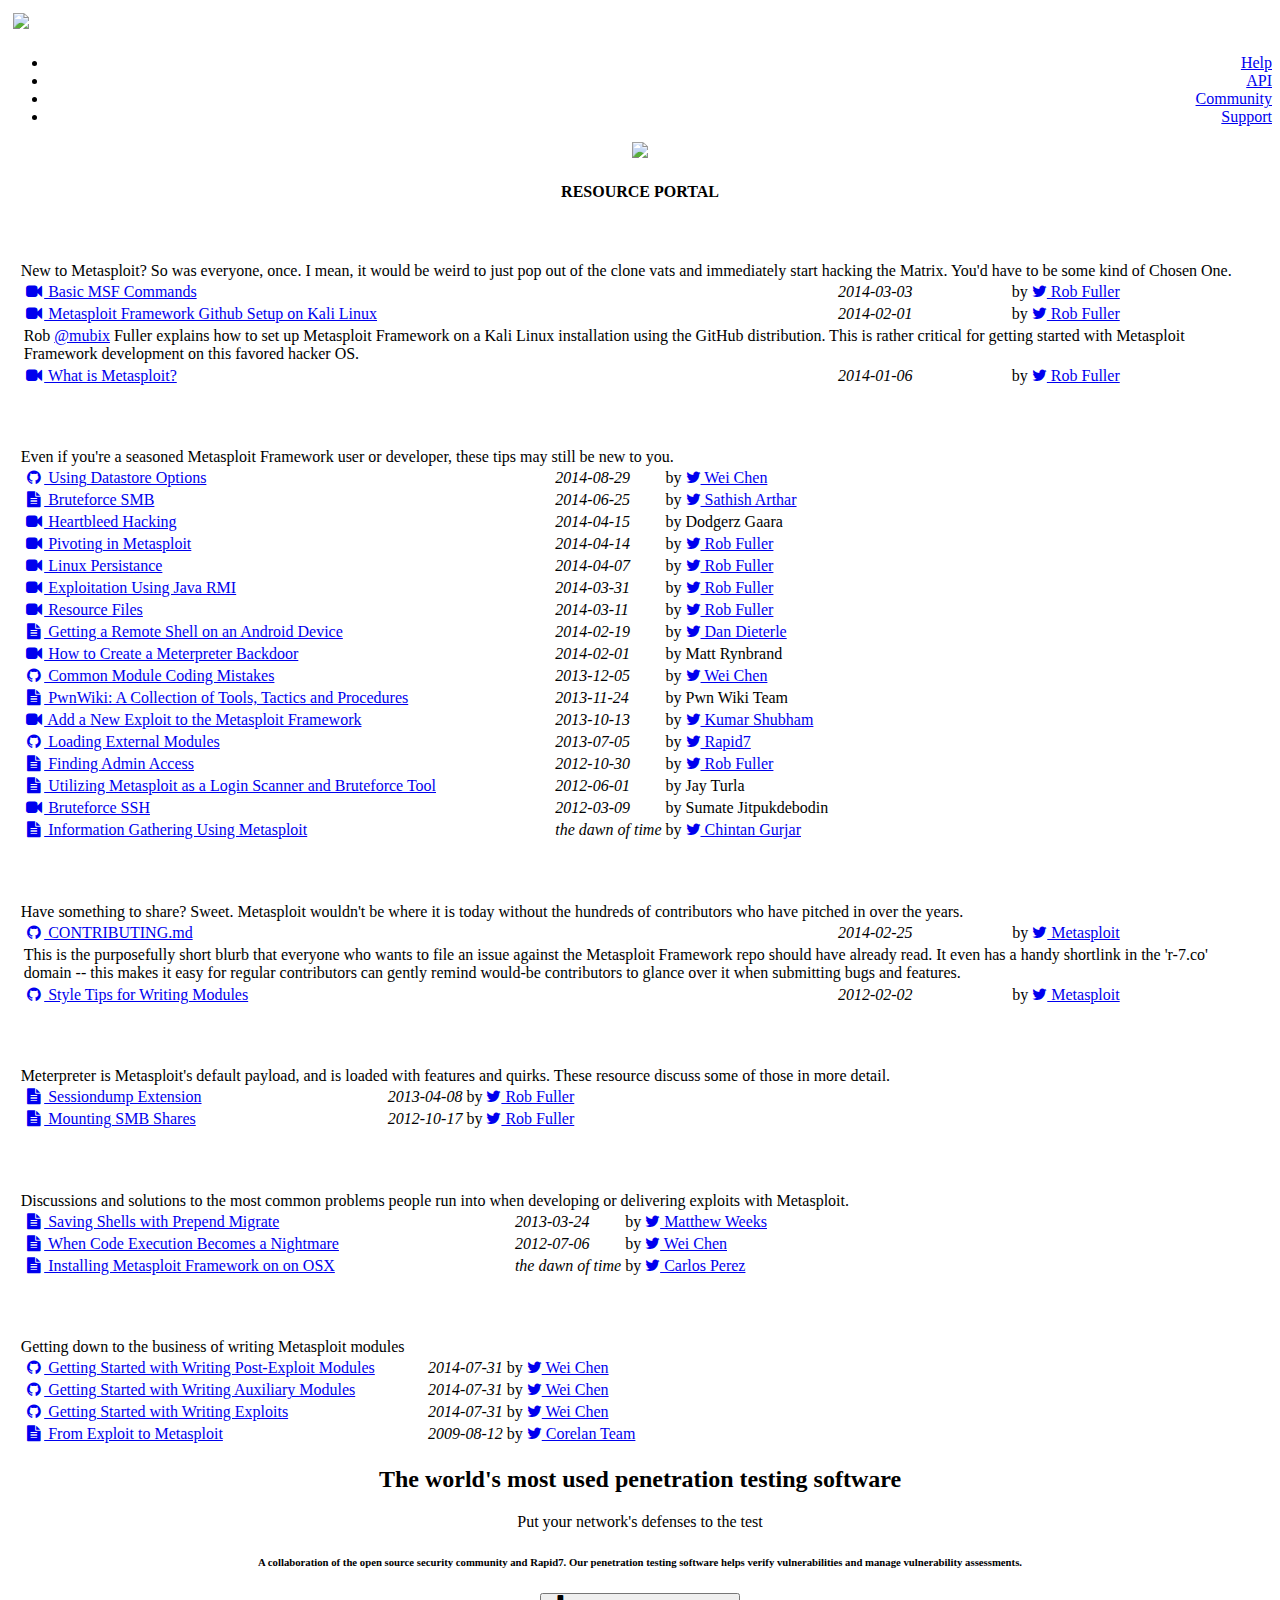
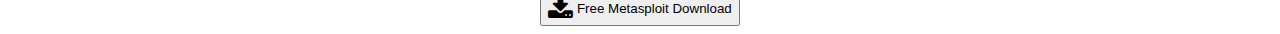
==== commit 10db9e5c: "Update to 426080a from source" ====
--- a/index.html
+++ b/index.html
@@ -15,19 +15,19 @@
     </script>
 
   <title>Metasploit Resource Portal</title>
-  <link href="//netdna.bootstrapcdn.com/font-awesome/4.2.0/css/font-awesome.min.css" rel="stylesheet" type="text/css" />
-  <!-- Local versions for safety. Pare down the bootstrap.min someday soon -->
+  <link href="https://netdna.bootstrapcdn.com/font-awesome/4.2.0/css/font-awesome.min.css" rel="stylesheet" type="text/css" />
   <link href="stylesheets/darkly.css" rel="stylesheet" type="text/css" relative="true" />
   <link href="stylesheets/custom.css" rel="stylesheet" type="text/css" relative="true" />
   <script src="javascripts/jquery.min.js" type="text/javascript" relative="true"></script>
   <script src="javascripts/bootstrap.min.js" type="text/javascript" relative="true"></script>
   </head>
   <body>
-    <div align="left" style="background-color: white; padding: 5px;">
-  <img class="logo-r7" src="images/r7-logo.png" />
-</div>
-
-
+
+  <div align="left" style="background-color: white; padding: 5px;">
+    <a href="https://www.rapid7.com"><img class="logo-r7" src="images/r7-logo.png" /></a>
+  </div>
+
+    
 <ul position="static" align="right" class="nav nav-pills" role="tablist">  <li><a href="https://help.metasploit.com">Help</a></li>
   <li><a href="api/">API</a></li>
   <li><a href="https://community.rapid7.com/community/metasploit">Community</a></li>
@@ -44,7 +44,7 @@
       (3)
     </h4>
 </div><div id="getting_started" class="panel-collapse collapse">    <div class="panel-body">
-      New to Metasploit? So was everyone, once. I mean, it would be weird to just pop out of the clone vats and immediately start hacking the Matrix. You'd have to be some kind of Chosen One.
+       New to Metasploit? So was everyone, once. I mean, it would be weird to just pop out of the clone vats and immediately start hacking the Matrix. You'd have to be some kind of Chosen One. 
     </div>
     <div class="table-responsive">
 <table class="table">
@@ -82,7 +82,7 @@
 
       <tr>
         <td class="resource_comment" colspan=3>
-          <div class="panel panel-default"><div class="panel-body">Rob <a href="https://twitter.com/mubix">@mubix</a> Fuller explains how to set up Metasploit Framework on a Kali Linux installation using the GitHub distribution. This is rather critical for getting started with Metasploit Framework development on this favored hacker OS.</div></div>
+          <div class="panel panel-default"><div class="panel-body"> Rob <a href="https://twitter.com/mubix">@mubix</a> Fuller explains how to set up Metasploit Framework on a Kali Linux installation using the GitHub distribution. This is rather critical for getting started with Metasploit Framework development on this favored hacker OS. </div></div>
         </td>
       </tr>
 
@@ -115,7 +115,7 @@
       (17)
     </h4>
 </div><div id="pro_tips" class="panel-collapse collapse">    <div class="panel-body">
-      Even if you're a seasoned Metasploit Framework user or developer, these tips may still be new to you.
+       Even if you're a seasoned Metasploit Framework user or developer, these tips may still be new to you. 
     </div>
     <div class="table-responsive">
 <table class="table">
@@ -419,7 +419,7 @@
       (2)
     </h4>
 </div><div id="contributing" class="panel-collapse collapse">    <div class="panel-body">
-      Have something to share? Sweet. Metasploit wouldn't be where it is today without the hundreds of contributors who have pitched in over the years.
+       Have something to share? Sweet. Metasploit wouldn't be where it is today without the hundreds of contributors who have pitched in over the years. 
     </div>
     <div class="table-responsive">
 <table class="table">
@@ -440,7 +440,7 @@
 
       <tr>
         <td class="resource_comment" colspan=3>
-          <div class="panel panel-default"><div class="panel-body">This is the purposefully short blurb that everyone who wants to file an issue against the Metasploit Framework repo should have already read. It even has a handy shortlink in the 'r-7.co' domain -- this makes it easy for regular contributors can gently remind would-be contributors to glance over it when submitting bugs and features.</div></div>
+          <div class="panel panel-default"><div class="panel-body"> This is the purposefully short blurb that everyone who wants to file an issue against the Metasploit Framework repo should have already read. It even has a handy shortlink in the 'r-7.co' domain -- this makes it easy for regular contributors can gently remind would-be contributors to glance over it when submitting bugs and features. </div></div>
         </td>
       </tr>
 
@@ -473,7 +473,7 @@
       (2)
     </h4>
 </div><div id="meterpreter" class="panel-collapse collapse">    <div class="panel-body">
-      Meterpreter is Metasploit's default payload, and is loaded with features and quirks. These resource discuss some of those in more detail.
+       Meterpreter is Metasploit's default payload, and is loaded with features and quirks. These resource discuss some of those in more detail. 
     </div>
     <div class="table-responsive">
 <table class="table">
@@ -522,7 +522,7 @@
       (3)
     </h4>
 </div><div id="common_issues" class="panel-collapse collapse">    <div class="panel-body">
-      Discussions and solutions to the most common problems people run into when developing or delivering exploits with Metasploit.
+       Discussions and solutions to the most common problems people run into when developing or delivering exploits with Metasploit. 
     </div>
     <div class="table-responsive">
 <table class="table">
@@ -588,7 +588,7 @@
       (4)
     </h4>
 </div><div id="writing_modules" class="panel-collapse collapse">    <div class="panel-body">
-      Getting down to the business of writing Metasploit modules
+       Getting down to the business of writing Metasploit modules 
     </div>
     <div class="table-responsive">
 <table class="table">
@@ -673,17 +673,13 @@
   <h6>
 
   A collaboration of the open source security community and Rapid7. Our
-  penetration testing software, Metasploit, helps verify vulnerabilities and
+  penetration testing software helps verify vulnerabilities and
   manage vulnerability assessments.
 
   </h6>
 
   <a href="http://www.rapid7.com/products/metasploit/download.jsp"><button class="btn btn-info"><span class="text-warning fa-2x fa fa-download" style="vertical-align: middle"></span> Free Metasploit Download</button></a>
 
-</div>
-
-<div align="left" style="background-color: white; padding: 5px;">
-  <img class="logo-r7" src="images/r7-logo.png" />
 </div>
 
   </body>
--- a/stylesheets/custom.css
+++ b/stylesheets/custom.css
@@ -1 +1 @@
-.panel-group{margin-left:1%;margin-right:1%}.logo{max-width:300px}.logo-r7{max-width:200px}.panel-heading{cursor:pointer}.resource_url{width:66%}+.panel-group{margin-left:1%;margin-right:1%}.logo{max-width:300px}.logo-r7{max-width:150px}.panel-heading{cursor:pointer}.panel-title{color:#ffffff}.resource_url{width:66%}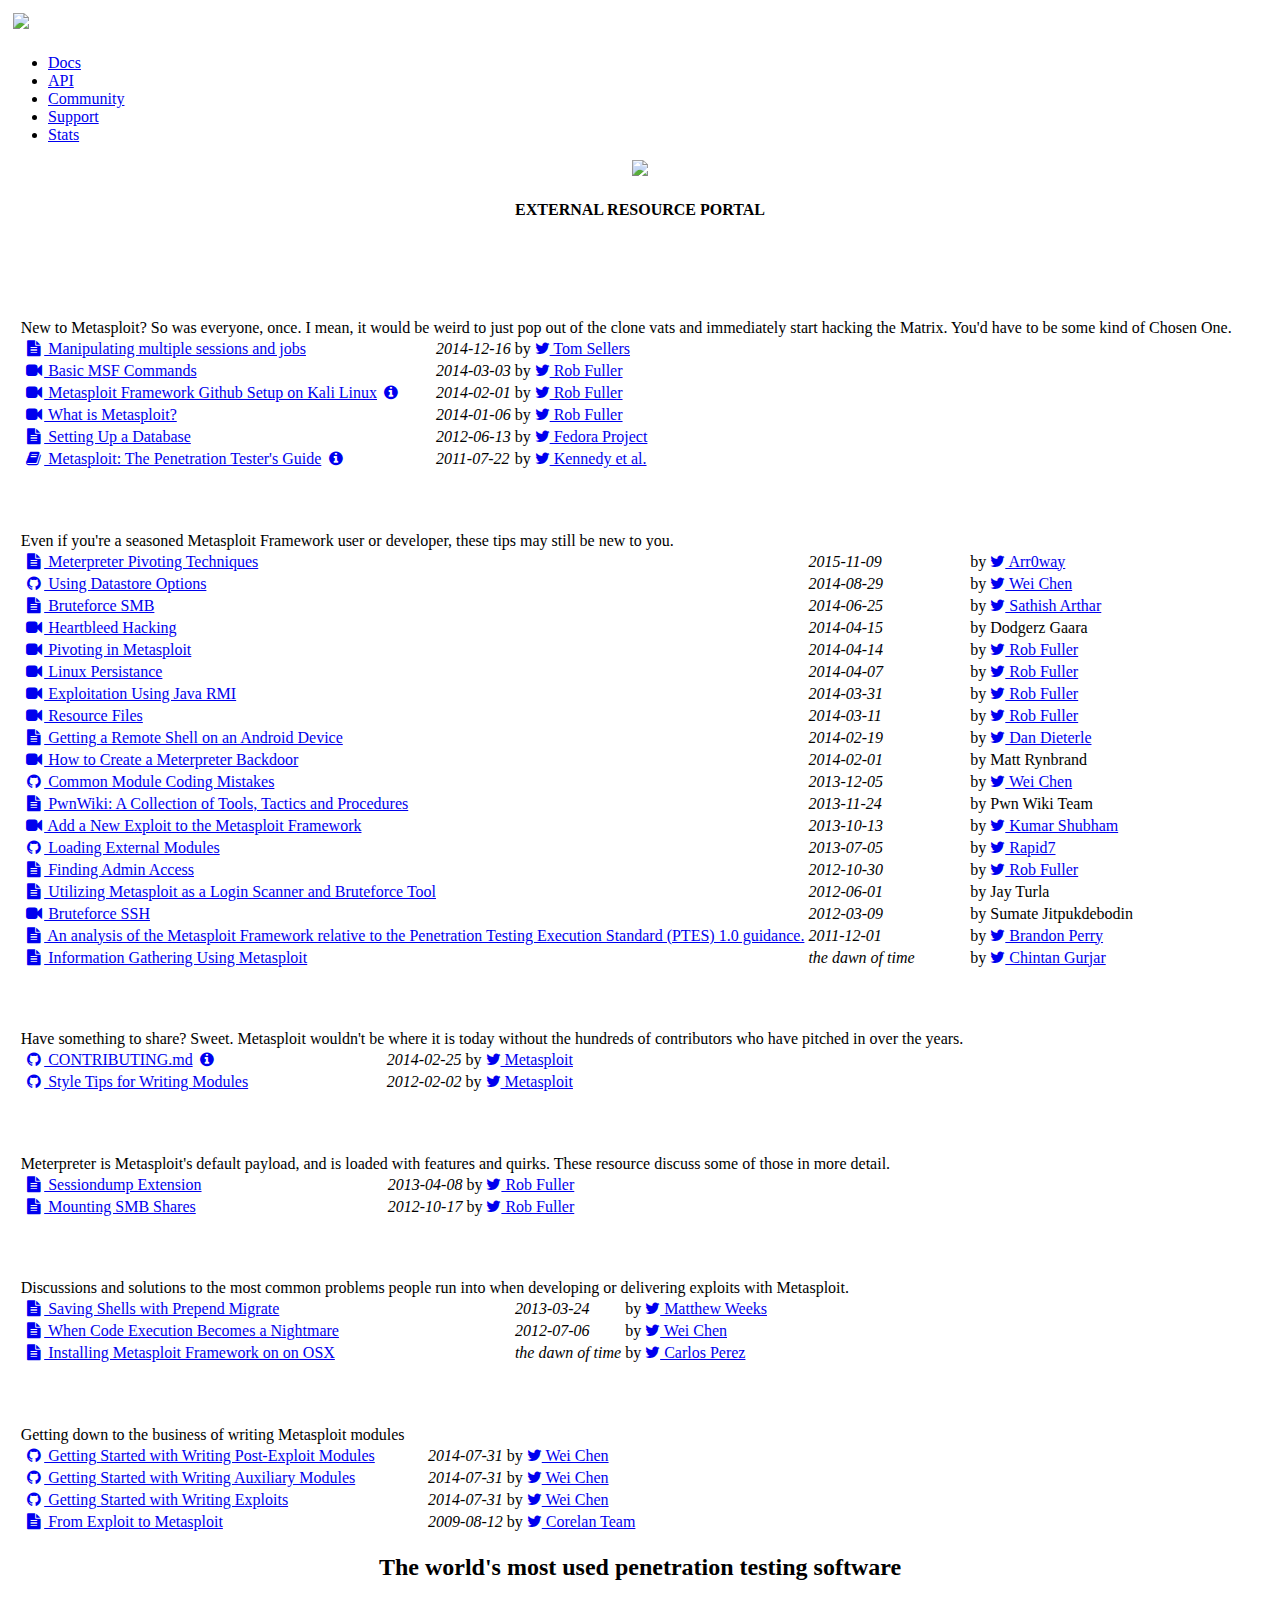
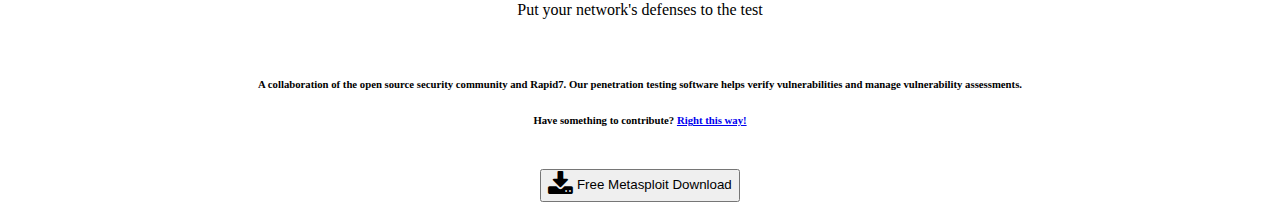
==== commit b09822f1: "Update to 880832f from source" ====
--- a/index.html
+++ b/index.html
@@ -20,6 +20,8 @@
   <link href="stylesheets/custom.css" rel="stylesheet" type="text/css" relative="true" />
   <script src="javascripts/jquery.min.js" type="text/javascript" relative="true"></script>
   <script src="javascripts/bootstrap.min.js" type="text/javascript" relative="true"></script>
+  <link rel="shortcut icon" href="images/favicon.ico" type="image/x-icon">
+  <link rel="icon" href="images/favicon.ico" type="image/x-icon">
   </head>
   <body>
 
@@ -27,21 +29,22 @@
     <a href="https://www.rapid7.com"><img class="logo-r7" src="images/r7-logo.png" /></a>
   </div>
 
-    
-<ul position="static" align="right" class="nav nav-pills" role="tablist">  <li><a href="https://help.metasploit.com">Help</a></li>
-  <li><a href="api/">API</a></li>
+    <ul position="static" class="nav nav-pills" role="tablist">  <li><a href="https://help.metasploit.com">Docs</a></li>
+  <li><a href="https://rapid7.github.io/metasploit-framework/api/">API</a></li>
   <li><a href="https://community.rapid7.com/community/metasploit">Community</a></li>
   <li><a href="https://www.rapid7.com/support/">Support</a></li>
+  <li><a href="pull_requests.html">Stats</a></li>
 </ul>
 <div align="center">  <img class="logo" src="images/metasploit-white-logo.png" />
-  <h4 class="text-warning">RESOURCE PORTAL</h4>
+  <h4 class="text-warning">EXTERNAL RESOURCE PORTAL</h4>
+  <br>
 </div>
 
 <div class="panel-group" id="accordion">
     <div class="panel panel-primary">
 <div class="panel-heading" data-toggle="collapse" data-parent="#accordion" data-target="#getting_started">    <h4 class="panel-title">
       Getting Started
-      (3)
+      (6)
     </h4>
 </div><div id="getting_started" class="panel-collapse collapse">    <div class="panel-body">
        New to Metasploit? So was everyone, once. I mean, it would be weird to just pop out of the clone vats and immediately start hacking the Matrix. You'd have to be some kind of Chosen One. 
@@ -51,6 +54,22 @@
 
   <tr>
       <td class="resource_url">
+        <a target="_blank" href="https://fadedlab.wordpress.com/2014/12/16/10/"><span class="fa-fw fa fa-file-text"></span> Manipulating multiple sessions and jobs</a>
+      </td>
+      <td class="resource_date" nowrap>
+        <em>2014-12-16</em>
+      </td>
+      <td class="resource_author" nowrap>
+        by
+        <a target="_blank" href="https://twitter.com/tomsellers"><span class="fa fa-twitter"></span> Tom Sellers</a>
+      </td>
+
+    </tr>
+
+  </tr>
+
+  <tr>
+      <td class="resource_url">
         <a target="_blank" href="https://www.youtube.com/watch?v=gWKyFYMY_Pk"><span class="fa-fw fa fa-video-camera"></span> Basic MSF Commands</a>
       </td>
       <td class="resource_date" nowrap>
@@ -63,12 +82,12 @@
 
     </tr>
 
-
   </tr>
 
   <tr>
       <td class="resource_url">
         <a target="_blank" href="https://www.youtube.com/watch?v=IBGb_uOzJqs"><span class="fa-fw fa fa-video-camera"></span> Metasploit Framework Github Setup on Kali Linux</a>
+      <a title=" Rob Fuller explains how to set up Metasploit Framework on a Kali Linux installation using the GitHub distribution.  This is rather critical for getting started with Metasploit Framework development on this favored hacker OS. " href="#"><span class="fa-fw fa fa-info-circle"></span></a>
       </td>
       <td class="resource_date" nowrap>
         <em>2014-02-01</em>
@@ -80,12 +99,6 @@
 
     </tr>
 
-      <tr>
-        <td class="resource_comment" colspan=3>
-          <div class="panel panel-default"><div class="panel-body"> Rob <a href="https://twitter.com/mubix">@mubix</a> Fuller explains how to set up Metasploit Framework on a Kali Linux installation using the GitHub distribution. This is rather critical for getting started with Metasploit Framework development on this favored hacker OS. </div></div>
-        </td>
-      </tr>
-
   </tr>
 
   <tr>
@@ -102,6 +115,38 @@
 
     </tr>
 
+  </tr>
+
+  <tr>
+      <td class="resource_url">
+        <a target="_blank" href="https://fedoraproject.org/wiki/Metasploit_Postgres_Setup"><span class="fa-fw fa fa-file-text"></span> Setting Up a Database</a>
+      </td>
+      <td class="resource_date" nowrap>
+        <em>2012-06-13</em>
+      </td>
+      <td class="resource_author" nowrap>
+        by
+        <a target="_blank" href="https://twitter.com/fedora"><span class="fa fa-twitter"></span> Fedora Project</a>
+      </td>
+
+    </tr>
+
+  </tr>
+
+  <tr>
+      <td class="resource_url">
+        <a target="_blank" href="http://www.nostarch.com/metasploit"><span class="fa-fw fa fa-book"></span> Metasploit: The Penetration Tester&#39;s Guide</a>
+      <a title=" From No Starch Press, by David Kennedy, Jim O'Gorman, Devon Kearns, and Mati Ahroni " href="#"><span class="fa-fw fa fa-info-circle"></span></a>
+      </td>
+      <td class="resource_date" nowrap>
+        <em>2011-07-22</em>
+      </td>
+      <td class="resource_author" nowrap>
+        by
+        <a target="_blank" href="https://twitter.com/nostarch"><span class="fa fa-twitter"></span> Kennedy et al.</a>
+      </td>
+
+    </tr>
 
   </tr>
   </table>
@@ -112,7 +157,7 @@
     <div class="panel panel-primary">
 <div class="panel-heading" data-toggle="collapse" data-parent="#accordion" data-target="#pro_tips">    <h4 class="panel-title">
       Pro Tips
-      (17)
+      (19)
     </h4>
 </div><div id="pro_tips" class="panel-collapse collapse">    <div class="panel-body">
        Even if you're a seasoned Metasploit Framework user or developer, these tips may still be new to you. 
@@ -122,6 +167,22 @@
 
   <tr>
       <td class="resource_url">
+        <a target="_blank" href="https://highon.coffee/blog/ssh-meterpreter-pivoting-techniques/"><span class="fa-fw fa fa-file-text"></span> Meterpreter Pivoting Techniques</a>
+      </td>
+      <td class="resource_date" nowrap>
+        <em>2015-11-09</em>
+      </td>
+      <td class="resource_author" nowrap>
+        by
+        <a target="_blank" href="https://twitter.com/Arr0way"><span class="fa fa-twitter"></span> Arr0way</a>
+      </td>
+
+    </tr>
+
+  </tr>
+
+  <tr>
+      <td class="resource_url">
         <a target="_blank" href="https://github.com/rapid7/metasploit-framework/wiki/How-to-use-datastore-options"><span class="fa-fw fa fa-github"></span> Using Datastore Options</a>
       </td>
       <td class="resource_date" nowrap>
@@ -134,7 +195,6 @@
 
     </tr>
 
-
   </tr>
 
   <tr>
@@ -151,7 +211,6 @@
 
     </tr>
 
-
   </tr>
 
   <tr>
@@ -168,7 +227,6 @@
 
     </tr>
 
-
   </tr>
 
   <tr>
@@ -185,7 +243,6 @@
 
     </tr>
 
-
   </tr>
 
   <tr>
@@ -202,7 +259,6 @@
 
     </tr>
 
-
   </tr>
 
   <tr>
@@ -219,7 +275,6 @@
 
     </tr>
 
-
   </tr>
 
   <tr>
@@ -236,7 +291,6 @@
 
     </tr>
 
-
   </tr>
 
   <tr>
@@ -253,7 +307,6 @@
 
     </tr>
 
-
   </tr>
 
   <tr>
@@ -270,7 +323,6 @@
 
     </tr>
 
-
   </tr>
 
   <tr>
@@ -287,7 +339,6 @@
 
     </tr>
 
-
   </tr>
 
   <tr>
@@ -304,7 +355,6 @@
 
     </tr>
 
-
   </tr>
 
   <tr>
@@ -321,7 +371,6 @@
 
     </tr>
 
-
   </tr>
 
   <tr>
@@ -338,7 +387,6 @@
 
     </tr>
 
-
   </tr>
 
   <tr>
@@ -355,7 +403,6 @@
 
     </tr>
 
-
   </tr>
 
   <tr>
@@ -372,7 +419,6 @@
 
     </tr>
 
-
   </tr>
 
   <tr>
@@ -389,6 +435,21 @@
 
     </tr>
 
+  </tr>
+
+  <tr>
+      <td class="resource_url">
+        <a target="_blank" href="https://tinyurl.com/msf-ptes"><span class="fa-fw fa fa-file-text"></span> An analysis of the Metasploit Framework relative to the Penetration Testing Execution Standard (PTES) 1.0 guidance.</a>
+      </td>
+      <td class="resource_date" nowrap>
+        <em>2011-12-01</em>
+      </td>
+      <td class="resource_author" nowrap>
+        by
+        <a target="_blank" href="https://twitter.com/brandonprry"><span class="fa fa-twitter"></span> Brandon Perry</a>
+      </td>
+
+    </tr>
 
   </tr>
 
@@ -405,7 +466,6 @@
       </td>
 
     </tr>
-
 
   </tr>
   </table>
@@ -427,6 +487,7 @@
   <tr>
       <td class="resource_url">
         <a target="_blank" href="http://r-7.co/MSF-CONTRIB"><span class="fa-fw fa fa-github"></span> CONTRIBUTING.md</a>
+      <a title=" This is the purposefully short blurb that everyone who wants to file an issue against the Metasploit Framework repo should have already read. It even has a handy shortlink in the 'r-7.co' domain -- this makes it easy for regular contributors can gently remind would-be contributors to glance over it when submitting bugs and features. " href="#"><span class="fa-fw fa fa-info-circle"></span></a>
       </td>
       <td class="resource_date" nowrap>
         <em>2014-02-25</em>
@@ -438,12 +499,6 @@
 
     </tr>
 
-      <tr>
-        <td class="resource_comment" colspan=3>
-          <div class="panel panel-default"><div class="panel-body"> This is the purposefully short blurb that everyone who wants to file an issue against the Metasploit Framework repo should have already read. It even has a handy shortlink in the 'r-7.co' domain -- this makes it easy for regular contributors can gently remind would-be contributors to glance over it when submitting bugs and features. </div></div>
-        </td>
-      </tr>
-
   </tr>
 
   <tr>
@@ -459,7 +514,6 @@
       </td>
 
     </tr>
-
 
   </tr>
   </table>
@@ -492,7 +546,6 @@
 
     </tr>
 
-
   </tr>
 
   <tr>
@@ -508,7 +561,6 @@
       </td>
 
     </tr>
-
 
   </tr>
   </table>
@@ -541,7 +593,6 @@
 
     </tr>
 
-
   </tr>
 
   <tr>
@@ -558,7 +609,6 @@
 
     </tr>
 
-
   </tr>
 
   <tr>
@@ -574,7 +624,6 @@
       </td>
 
     </tr>
-
 
   </tr>
   </table>
@@ -607,7 +656,6 @@
 
     </tr>
 
-
   </tr>
 
   <tr>
@@ -624,7 +672,6 @@
 
     </tr>
 
-
   </tr>
 
   <tr>
@@ -641,7 +688,6 @@
 
     </tr>
 
-
   </tr>
 
   <tr>
@@ -657,7 +703,6 @@
       </td>
 
     </tr>
-
 
   </tr>
   </table>
@@ -670,6 +715,7 @@
 <div class="jumbotron" align="center">
   <h2>The world's most used penetration testing software</h2>
   <p class="text-warning">Put your network's defenses to the test</p>
+  <br>
   <h6>
 
   A collaboration of the open source security community and Rapid7. Our
@@ -678,9 +724,16 @@
 
   </h6>
 
+  <h6> Have something to contribute?
+    <a href="https://github.com/metasploit/resource-portal-data">Right this way!</a>
+  </h6>
+
+  <br>
+
   <a href="http://www.rapid7.com/products/metasploit/download.jsp"><button class="btn btn-info"><span class="text-warning fa-2x fa fa-download" style="vertical-align: middle"></span> Free Metasploit Download</button></a>
 
 </div>
+
 
   </body>
 </html>
